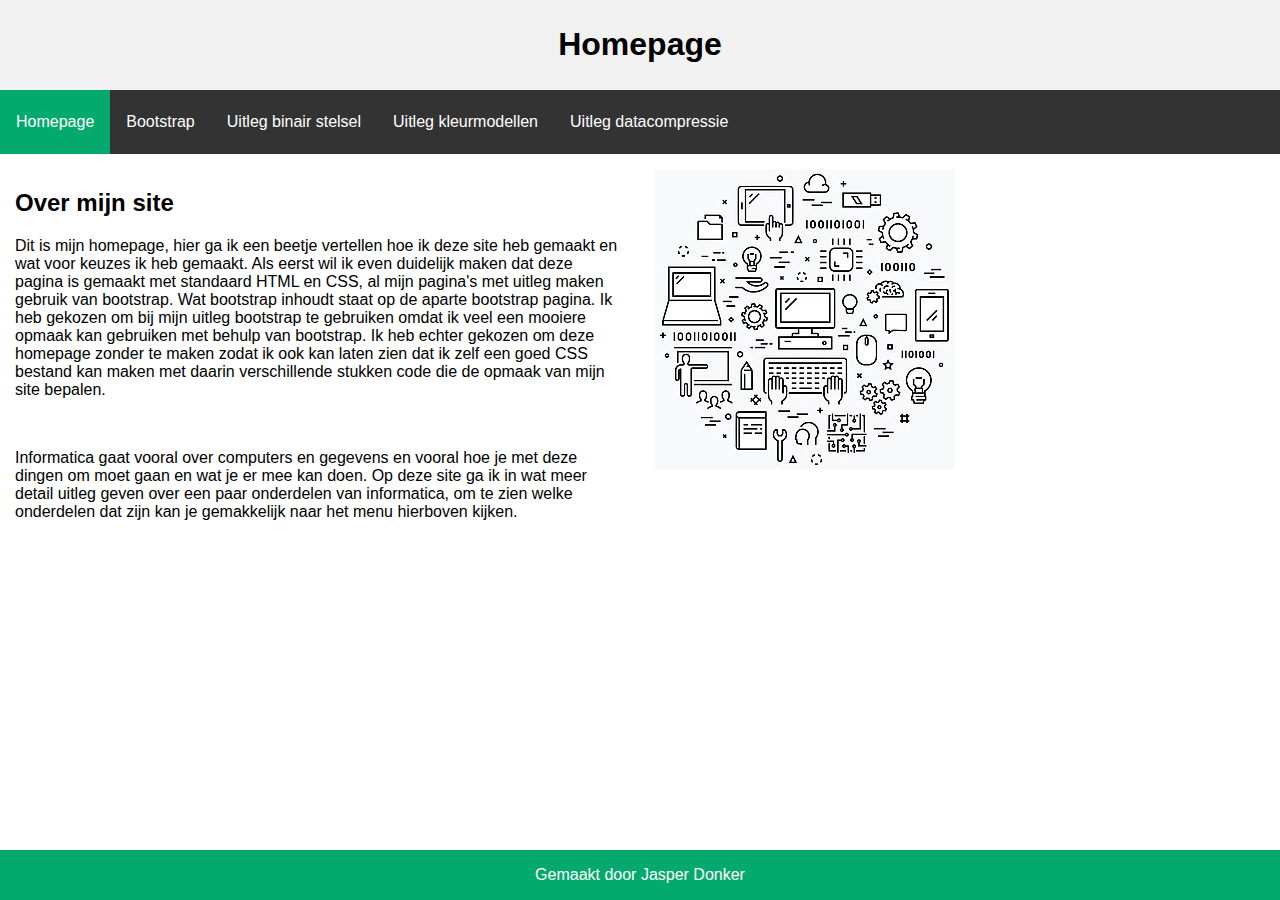
==== index.html @ 9bcb308c "tekst geschreven op de homepage" ====
<!DOCTYPE html> <!--dit is de homepage van mijn site-->
<html> <!--dit is het html-element-->
    <head>
        <title>Jasper Donker informatica site</title>
        <link rel="stylesheet" type="text/css" href="layout.css">
        <meta charset="utf-8">
        <meta name="viewport" content="width=device-width, initial-scale=1.0">
    </head>

    <div class="header">
        <h1>Homepage</h1>
    </div>

    <body>

        <ul>
                <li><a href="index.html" class="active"><p class="p1">Homepage</p></a></li>
                <li><a href="bootstrap.html"><p class="p1">Bootstrap</p></a></li>
                <li><a href="bootstrapbinary.html"><p class="p1">Uitleg binair stelsel</p></a></li>
                <li><a href="bootstrapkleurmodellen.html"><p class="p1">Uitleg kleurmodellen</p></a></li>
                <li><a href="bootstrapbitmap.html"><p class="p1">Uitleg datacompressie</p></a></li>

        </ul>   

        <div class="row">
            <div class="column">
              <h2>Over mijn site</h2>
              <p>Dit is mijn homepage, hier ga ik een beetje vertellen hoe ik deze site heb gemaakt en wat voor keuzes ik heb gemaakt. Als eerst wil ik even duidelijk maken dat deze pagina is gemaakt met standaard HTML en CSS,
                al mijn pagina's met uitleg maken gebruik van bootstrap. Wat bootstrap inhoudt staat op de aparte bootstrap pagina. Ik heb gekozen om bij mijn uitleg bootstrap te gebruiken omdat ik veel een mooiere opmaak kan gebruiken met behulp van bootstrap.
              Ik heb echter gekozen om deze homepage zonder te maken zodat ik ook kan laten zien dat ik zelf een goed CSS bestand kan maken met daarin verschillende stukken code die de opmaak van mijn site bepalen.</p>
              <br>
              <p>Informatica gaat vooral over computers en gegevens en vooral hoe je met deze dingen om moet gaan en wat je er mee kan doen. Op deze site ga ik in wat meer detail uitleg geven over een paar onderdelen van informatica,
                 om te zien welke onderdelen dat zijn kan je gemakkelijk naar het menu hierboven kijken.</p>
            </div>
            <div class="column">
              <img src="Computer-science-education.jpg" alt="Informatica plaatje">
            </div>
          </div>

                <br>
                
                
    
                <div class="footer">
                  <p>Gemaakt door Jasper Donker</p>
                </div>            
    </body>
</html>
---- layout.css ----
/* haalt de puntjes weg en zorgt voor hokjes */
ul {
    list-style-type: none;
    margin: 0;
    padding: 0;
    overflow: hidden;
    background-color: #333;
  }

  /* die informatie in het menu staat in de linkerkant van de hokjes */
  li {
    float: left;
  }
  
  /* zorgt voor de vorm in het hokje, dus kleur van de tekst enzo */
  li a {
    display: block;
    color: white;
    text-align: center;
    padding: 7px 16px;
    text-decoration: none;
  }
  
  /* maakt een menu hokje zwart als je er met de muis over hovert */
  li a:hover:not(.active) {
    background-color: #111;
  }
  
  /* maakt de het hokje van de pagina die op het moment open staat groen*/
  .active {
    background-color: #04AA6D;
  }

  .p1 {
    font-family: Verdana, sans-serif;
  }

  .p2 {
    font-family: Verdana, sans-serif;
  }

  /* dit zorgt voor de opmaak van de header (achtergrond kleur en font type) */
  .header {
    background-color: #f1f1f1;
    padding: 5px;
    text-align: center;
    font-family: Verdana, sans-serif;
  }

  * {
    box-sizing: border-box;
  }
  
  body {
    margin: 0;
  }
  
  /* maakt twee gelijke kolommen die naast elkaar staan */
  .column {
    float: left;
    width: 50%;
    padding: 15px;
    font-family: Verdana, sans-serif;
}

  /* lege stukken tussen de kolommen */
  .row:after {
    content: "";
    display: table;
    clear: both;
  }
  
  /* Responsive layout - zorgt dat tukken tekst en afbeeldingen onder elkaar komen te staan op smalle displays */
  @media screen and (max-width:600px) {
    .column {
      width: 100%;
    }
  }
/* Zorgt voor een footer onder aan de pagina die laat zien dat de site door mij is gemaakt */
  .footer {
    position: fixed;
    left: 0;
    bottom: 0;
    width: 100%;
    background-color: rgb(4 170 109);
    color: white;
    text-align: center;
    font-family: Verdana, sans-serif;
  }
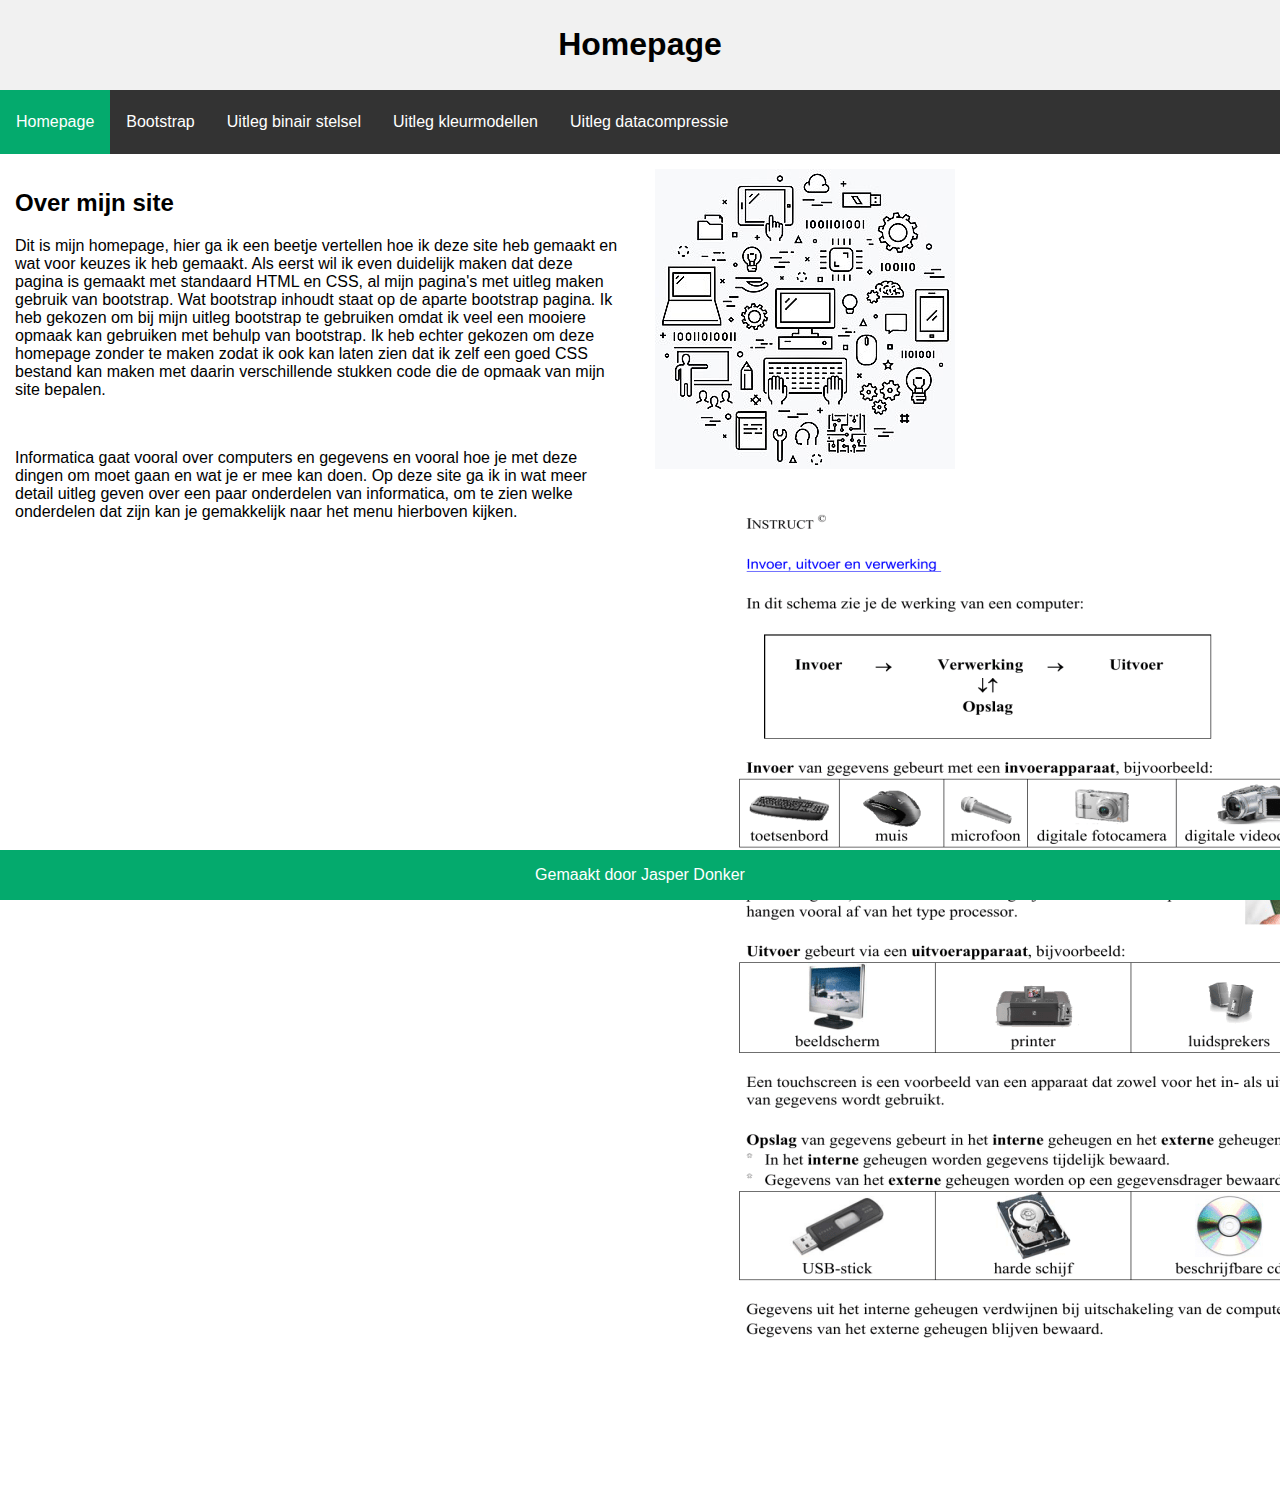
==== commit 74ff5ccd: "plaatje toegevoegd" ====
--- a/index.html
+++ b/index.html
@@ -35,6 +35,7 @@
             </div>
             <div class="column">
               <img src="Computer-science-education.jpg" alt="Informatica plaatje">
+              <img src="invoerverwerkinguitvoer.png" alt="Uitleg over invoer, verwerking en uitvoer van informatie"
             </div>
           </div>
 
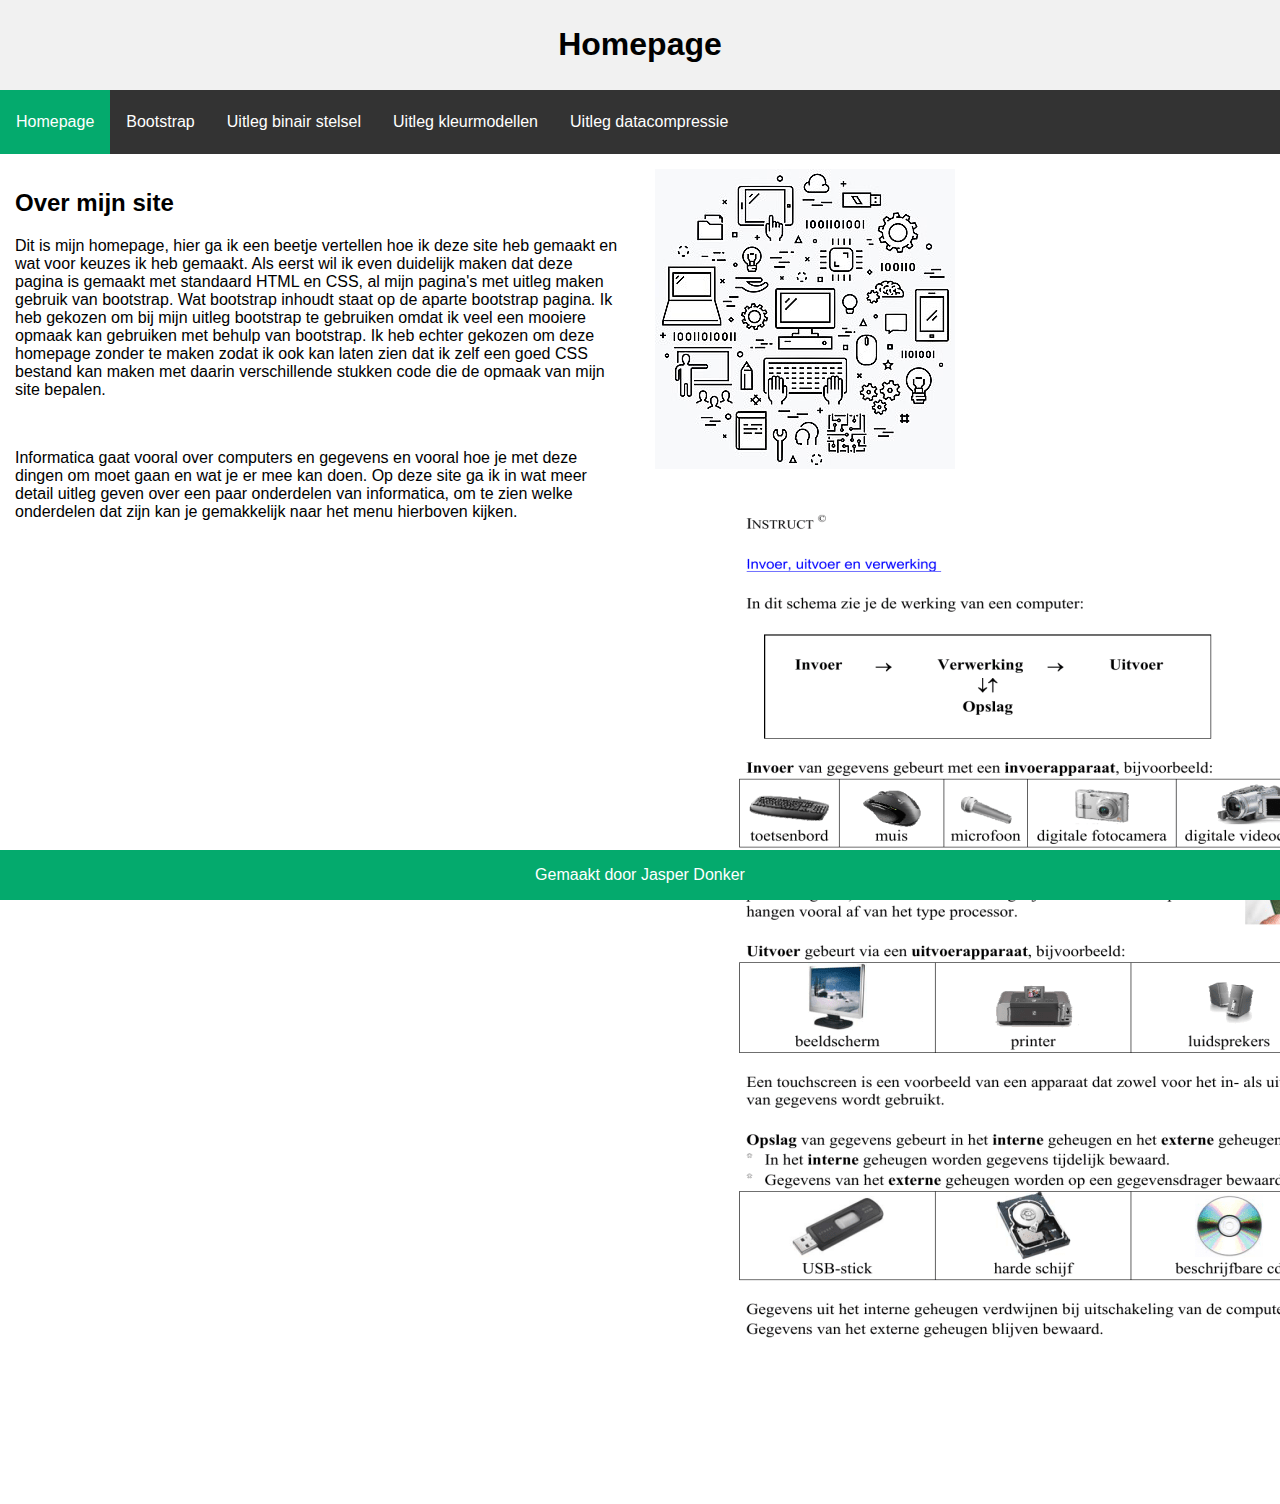
==== commit fb63121b: "> toegevoegd" ====
--- a/index.html
+++ b/index.html
@@ -35,7 +35,7 @@
             </div>
             <div class="column">
               <img src="Computer-science-education.jpg" alt="Informatica plaatje">
-              <img src="invoerverwerkinguitvoer.png" alt="Uitleg over invoer, verwerking en uitvoer van informatie"
+              <img src="invoerverwerkinguitvoer.png" alt="Uitleg over invoer, verwerking en uitvoer van informatie">
             </div>
           </div>
 
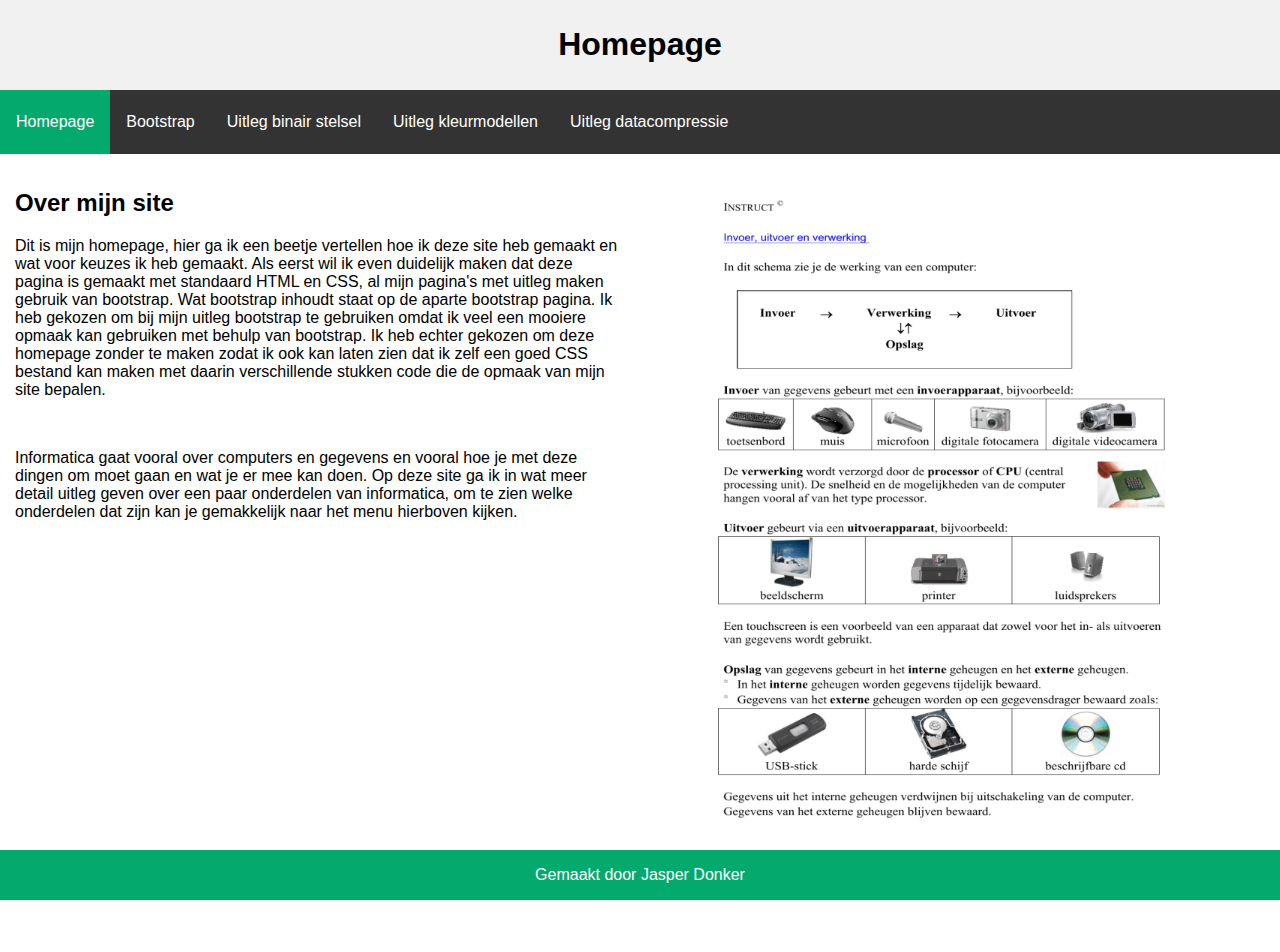
==== commit ea7b3532: "ander plaatje neergezet" ====
--- a/index.html
+++ b/index.html
@@ -34,8 +34,7 @@
                  om te zien welke onderdelen dat zijn kan je gemakkelijk naar het menu hierboven kijken.</p>
             </div>
             <div class="column">
-              <img src="Computer-science-education.jpg" alt="Informatica plaatje">
-              <img src="invoerverwerkinguitvoer.png" alt="Uitleg over invoer, verwerking en uitvoer van informatie">
+              <img src="invoerverwerkinguitvoer.png" alt="Uitleg over invoer, verwerking en uitvoer van informatie" width="576px" height="746px">
             </div>
           </div>
 
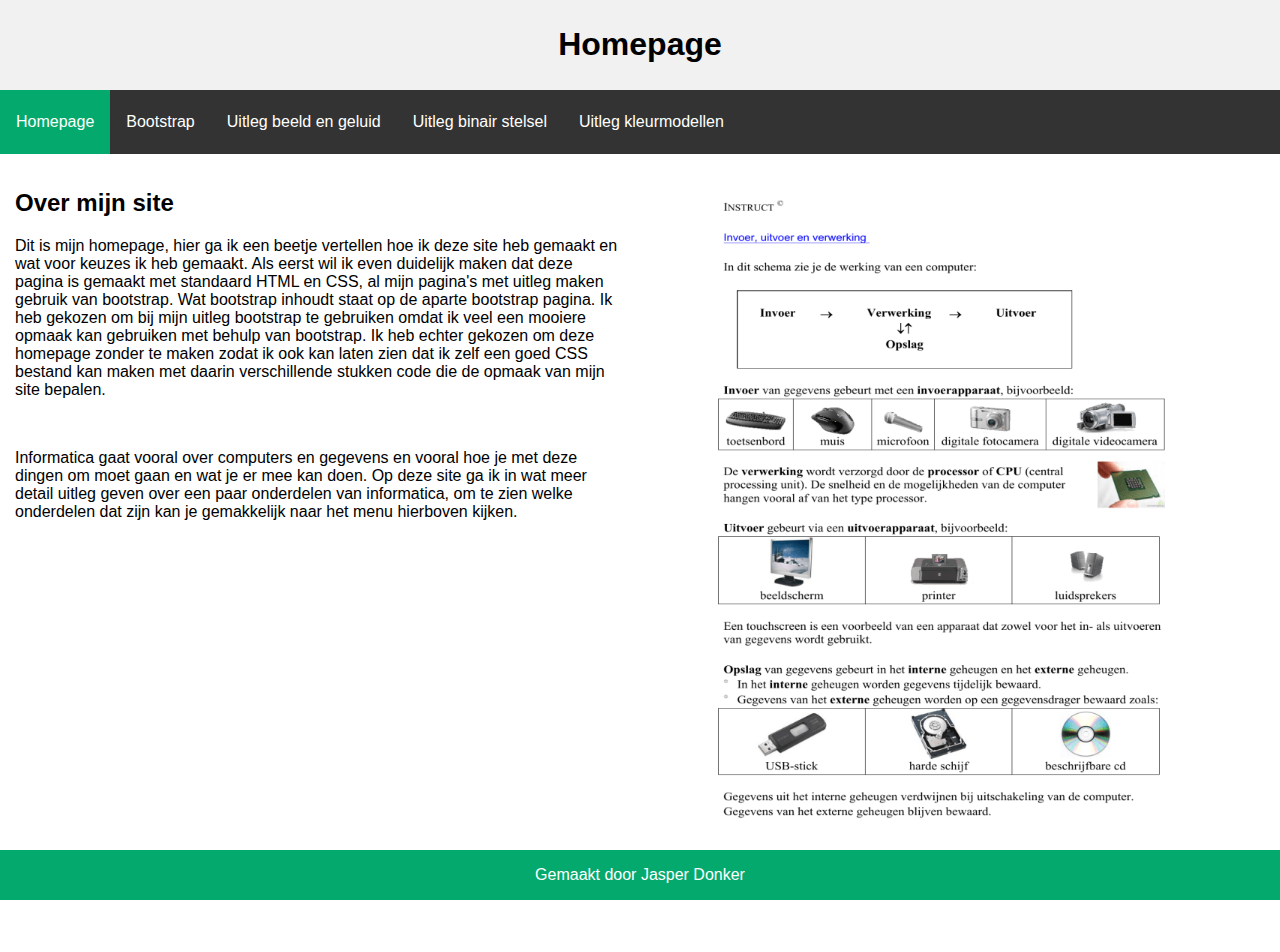
==== commit c6013ab3: "naam compressie in beeld en geluid veranderd" ====
--- a/index.html
+++ b/index.html
@@ -8,21 +8,22 @@
         <meta name="viewport" content="width=device-width, initial-scale=1.0">
     </head>
 
+    <!--voegt header toe aan bovenkant pagina-->
     <div class="header">
         <h1>Homepage</h1>
     </div>
 
     <body>
-
+          <!--dit is de navbar -->
         <ul>
                 <li><a href="index.html" class="active"><p class="p1">Homepage</p></a></li>
                 <li><a href="bootstrap.html"><p class="p1">Bootstrap</p></a></li>
+                <li><a href="bootstrapbitmap.html"><p class="p1">Uitleg beeld en geluid</p></a></li>
                 <li><a href="bootstrapbinary.html"><p class="p1">Uitleg binair stelsel</p></a></li>
                 <li><a href="bootstrapkleurmodellen.html"><p class="p1">Uitleg kleurmodellen</p></a></li>
-                <li><a href="bootstrapbitmap.html"><p class="p1">Uitleg datacompressie</p></a></li>
 
         </ul>   
-
+        <!--vakken met tekst, wat de row en column doen staat in layout.css -->
         <div class="row">
             <div class="column">
               <h2>Over mijn site</h2>
@@ -33,6 +34,7 @@
               <p>Informatica gaat vooral over computers en gegevens en vooral hoe je met deze dingen om moet gaan en wat je er mee kan doen. Op deze site ga ik in wat meer detail uitleg geven over een paar onderdelen van informatica,
                  om te zien welke onderdelen dat zijn kan je gemakkelijk naar het menu hierboven kijken.</p>
             </div>
+            <!--voegt aan de recherkant een plaatje toe -->
             <div class="column">
               <img src="invoerverwerkinguitvoer.png" alt="Uitleg over invoer, verwerking en uitvoer van informatie" width="576px" height="746px">
             </div>
@@ -41,7 +43,7 @@
                 <br>
                 
                 
-    
+                <!--voegt een footer aan de onderkant van mijn site toe -->
                 <div class="footer">
                   <p>Gemaakt door Jasper Donker</p>
                 </div>            
--- a/layout.css
+++ b/layout.css
@@ -32,10 +32,6 @@
   }
 
   .p1 {
-    font-family: Verdana, sans-serif;
-  }
-
-  .p2 {
     font-family: Verdana, sans-serif;
   }
 
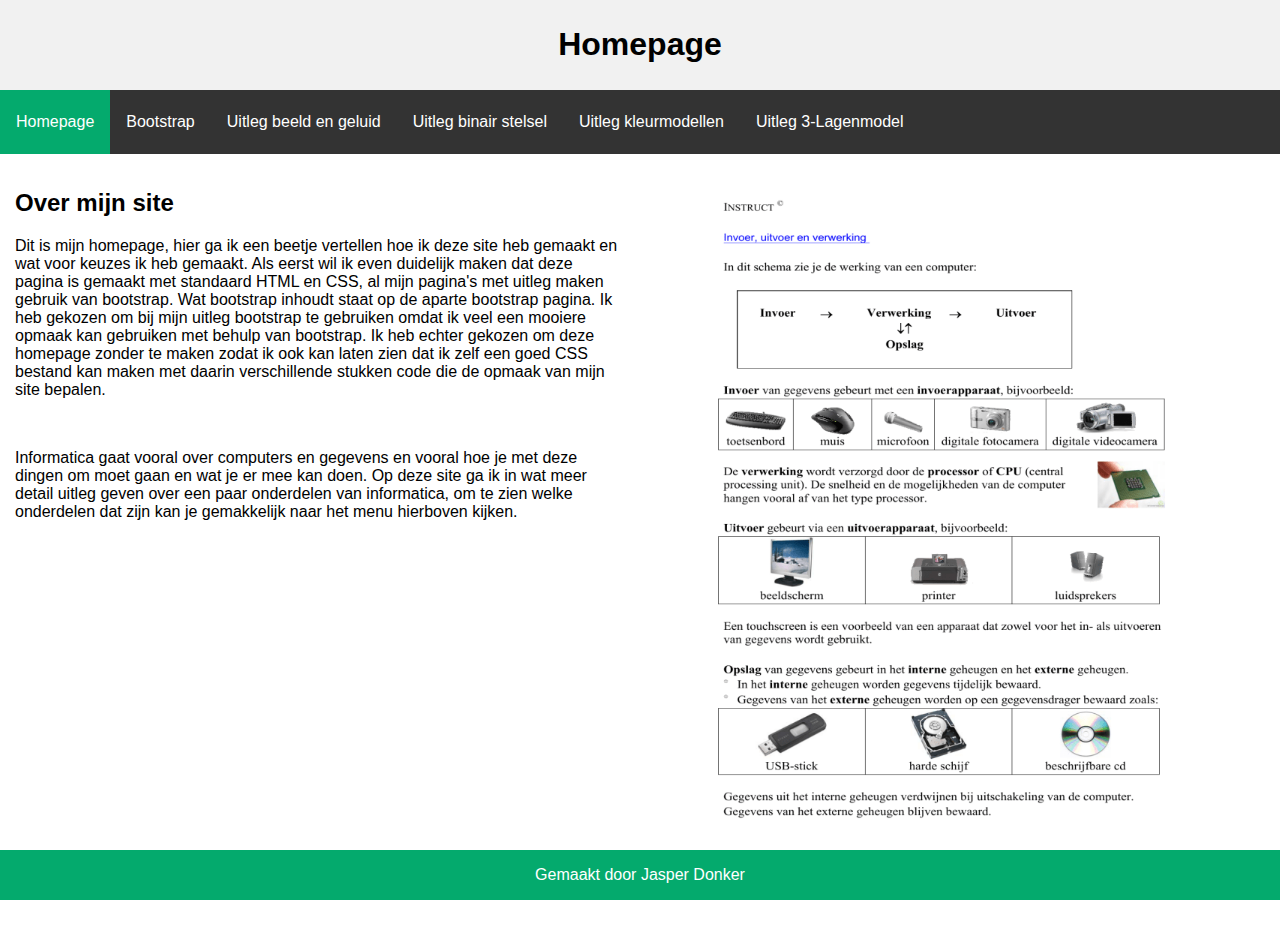
==== commit 251976d3: "3lagenmodel toegevoegd en naar gelinked" ====
--- a/index.html
+++ b/index.html
@@ -21,6 +21,7 @@
                 <li><a href="bootstrapbitmap.html"><p class="p1">Uitleg beeld en geluid</p></a></li>
                 <li><a href="bootstrapbinary.html"><p class="p1">Uitleg binair stelsel</p></a></li>
                 <li><a href="bootstrapkleurmodellen.html"><p class="p1">Uitleg kleurmodellen</p></a></li>
+                <li><a href="3lagenmodel.html"> <p class="p1"> Uitleg 3-Lagenmodel</p></a></li>
 
         </ul>   
         <!--vakken met tekst, wat de row en column doen staat in layout.css -->
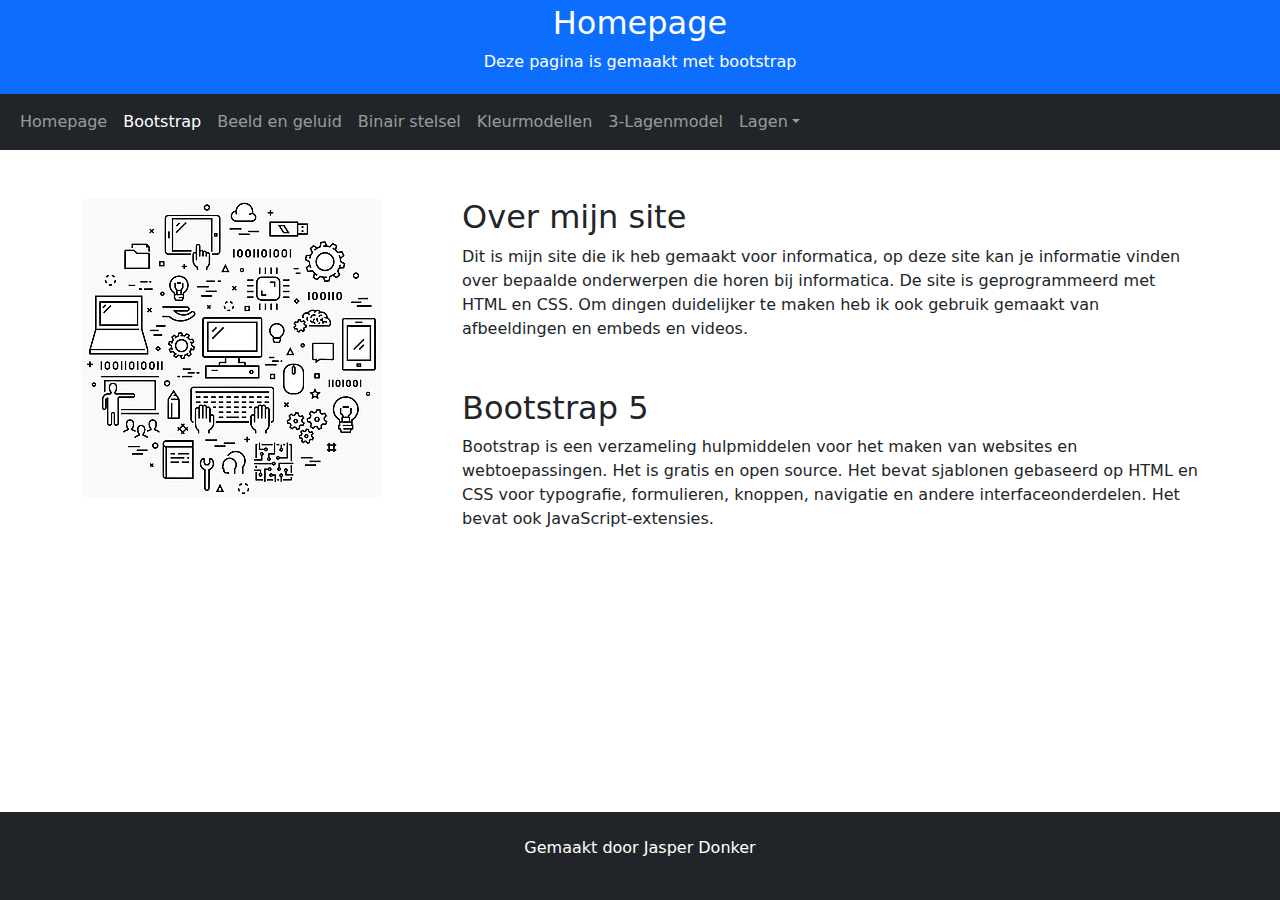
==== commit d8532831: "De index pagina redirect je nu automatisch naar bootstrap.html" ====
--- a/index.html
+++ b/index.html
@@ -6,6 +6,7 @@
         <link rel="stylesheet" type="text/css" href="layout.css">
         <meta charset="utf-8">
         <meta name="viewport" content="width=device-width, initial-scale=1.0">
+        <meta http-equiv = "refresh" content = "0; url = https://jdotmm.github.io/bootstrap.html" />
     </head>
 
     <!--voegt header toe aan bovenkant pagina-->
--- a/layout.css
+++ b/layout.css
@@ -1,85 +1,120 @@
-/* haalt de puntjes weg en zorgt voor hokjes */
-ul {
-    list-style-type: none;
-    margin: 0;
-    padding: 0;
-    overflow: hidden;
-    background-color: #333;
-  }
-
-  /* die informatie in het menu staat in de linkerkant van de hokjes */
-  li {
-    float: left;
-  }
-  
-  /* zorgt voor de vorm in het hokje, dus kleur van de tekst enzo */
-  li a {
-    display: block;
-    color: white;
-    text-align: center;
-    padding: 7px 16px;
-    text-decoration: none;
-  }
-  
-  /* maakt een menu hokje zwart als je er met de muis over hovert */
-  li a:hover:not(.active) {
-    background-color: #111;
-  }
-  
-  /* maakt de het hokje van de pagina die op het moment open staat groen*/
-  .active {
-    background-color: #04AA6D;
-  }
-
-  .p1 {
-    font-family: Verdana, sans-serif;
-  }
-
-  /* dit zorgt voor de opmaak van de header (achtergrond kleur en font type) */
-  .header {
-    background-color: #f1f1f1;
-    padding: 5px;
-    text-align: center;
-    font-family: Verdana, sans-serif;
-  }
-
-  * {
-    box-sizing: border-box;
-  }
-  
-  body {
-    margin: 0;
-  }
-  
-  /* maakt twee gelijke kolommen die naast elkaar staan */
-  .column {
-    float: left;
-    width: 50%;
-    padding: 15px;
-    font-family: Verdana, sans-serif;
-}
-
-  /* lege stukken tussen de kolommen */
-  .row:after {
-    content: "";
-    display: table;
-    clear: both;
-  }
-  
-  /* Responsive layout - zorgt dat tukken tekst en afbeeldingen onder elkaar komen te staan op smalle displays */
-  @media screen and (max-width:600px) {
-    .column {
-      width: 100%;
-    }
-  }
-/* Zorgt voor een footer onder aan de pagina die laat zien dat de site door mij is gemaakt */
-  .footer {
-    position: fixed;
-    left: 0;
-    bottom: 0;
-    width: 100%;
-    background-color: rgb(4 170 109);
-    color: white;
-    text-align: center;
-    font-family: Verdana, sans-serif;
-  }+/* haalt de puntjes weg en zorgt voor hokjes */
+ul {
+    list-style-type: none;
+    margin: 0;
+    padding: 0;
+    overflow: hidden;
+    background-color: #333;
+  }
+
+  /* die informatie in het menu staat in de linkerkant van de hokjes */
+  li {
+    float: left;
+  }
+  
+  /* zorgt voor de vorm in het hokje, dus kleur van de tekst enzo */
+  li a {
+    display: block;
+    color: white;
+    text-align: center;
+    padding: 7px 16px;
+    text-decoration: none;
+  }
+  
+  /* maakt een menu hokje zwart als je er met de muis over hovert */
+  li a:hover:not(.active) {
+    background-color: #111;
+  }
+  
+  /* maakt de het hokje van de pagina die op het moment open staat groen*/
+  .active {
+    background-color: #04AA6D;
+  }
+
+  .p1 {
+    font-family: Verdana, sans-serif;
+  }
+
+  /* dit zorgt voor de opmaak van de header (achtergrond kleur en font type) */
+  .header {
+    background-color: #f1f1f1;
+    padding: 5px;
+    text-align: center;
+    font-family: Verdana, sans-serif;
+  }
+
+  * {
+    box-sizing: border-box;
+  }
+  
+  body {
+    margin: 0;
+  }
+  
+  /* maakt twee gelijke kolommen die naast elkaar staan */
+  .column {
+    float: left;
+    width: 50%;
+    padding: 15px;
+    font-family: Verdana, sans-serif;
+}
+
+  /* lege stukken tussen de kolommen */
+  .row:after {
+    content: "";
+    display: table;
+    clear: both;
+  }
+  
+  /* Responsive layout - zorgt dat tukken tekst en afbeeldingen onder elkaar komen te staan op smalle displays */
+  @media screen and (max-width:600px) {
+    .column {
+      width: 100%;
+    }
+  }
+/* Zorgt voor een footer onder aan de pagina die laat zien dat de site door mij is gemaakt */
+  .footer {
+    position: fixed;
+    left: 0;
+    bottom: 0;
+    width: 100%;
+    background-color: rgb(4 170 109);
+    color: white;
+    text-align: center;
+    font-family: Verdana, sans-serif;
+  }
+/* alles met drop hieronder heeft betrekking tot het dropdown menu*/
+.dropbtn {
+  background-color: #04AA6D;
+  color: white;
+  padding: 16px;
+  font-size: 16px;
+  border: none;
+}
+
+.dropdown {
+  position: relative;
+  display: inline-block;
+}
+
+.dropdown-content {
+  display: none;
+  position: absolute;
+  background-color: #f1f1f1;
+  min-width: 160px;
+  box-shadow: 0px 8px 16px 0px rgba(0,0,0,0.2);
+  z-index: 1;
+}
+
+.dropdown-content a {
+  color: black;
+  padding: 12px 16px;
+  text-decoration: none;
+  display: block;
+}
+
+.dropdown-content a:hover {background-color: #ddd;}
+
+.dropdown:hover .dropdown-content {display: block;}
+
+.dropdown:hover .dropbtn {background-color: #3e8e41;}
